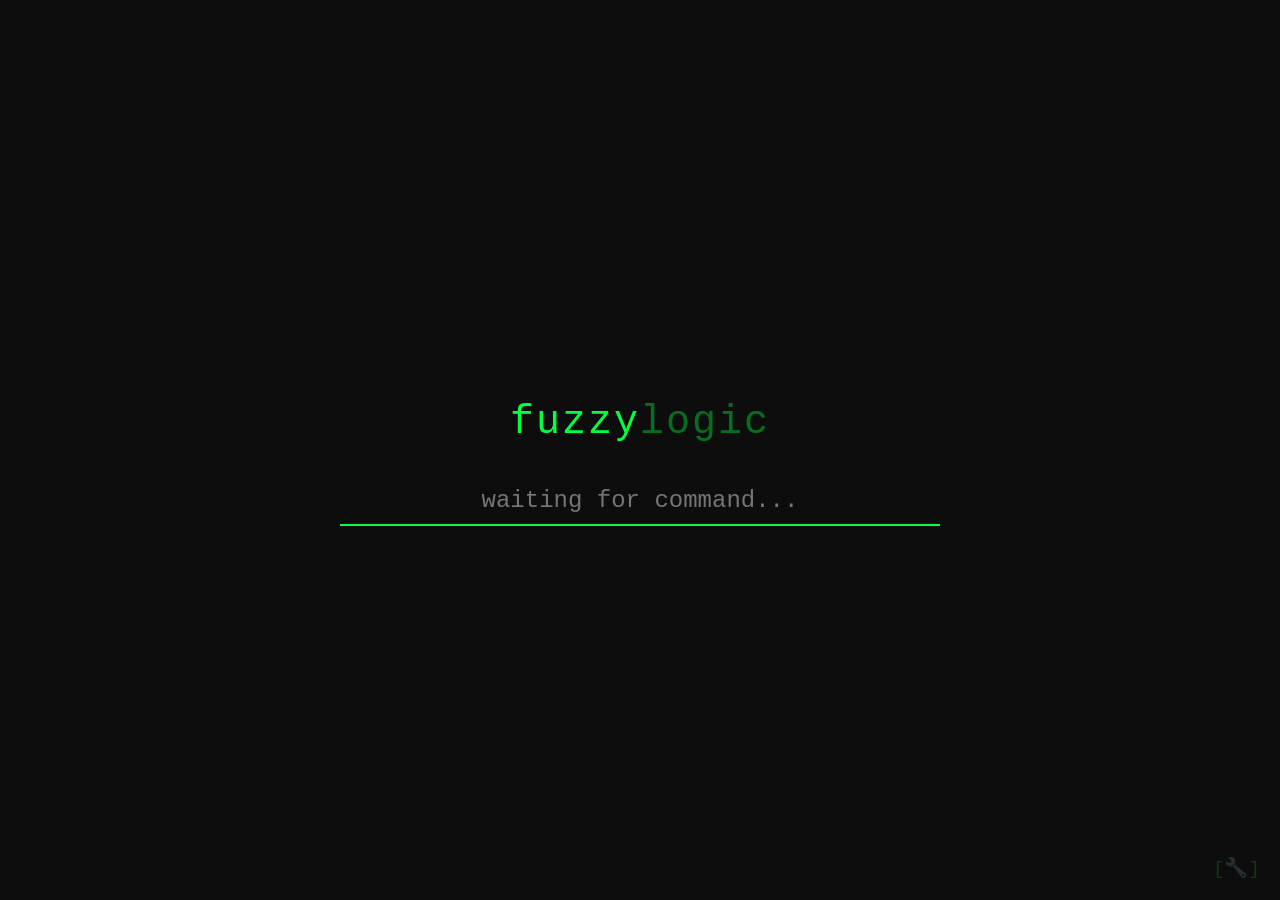
==== index.html @ 09c43f77 "Update index.html" ====
<!DOCTYPE html>
<html lang="en">
<head>
    <meta charset="UTF-8">
    <meta name="viewport" content="width=device-width, initial-scale=1.0">
    <title>fuzzylogic terminal</title>
    <style>
        :root {
            --bg: #0d0d0d;
            --text: #00ff41; /* Matrix/Terminal Green */
            --dim: #333333;
        }
        body {
            margin: 0;
            padding: 0;
            background-color: var(--bg);
            color: var(--text);
            font-family: 'Courier New', Courier, monospace;
            display: flex;
            flex-direction: column;
            align-items: center;
            justify-content: center;
            height: 100vh;
            overflow: hidden;
        }
        .container {
            width: 100%;
            max-width: 600px;
            text-align: center;
        }
        h1 {
            font-size: 2.5rem;
            font-weight: normal;
            margin-bottom: 2rem;
            letter-spacing: 2px;
        }
        h1 span {
            opacity: 0.4;
        }
        input {
            width: 100%;
            background: transparent;
            border: none;
            border-bottom: 2px solid var(--dim);
            color: var(--text);
            font-size: 1.5rem;
            font-family: inherit;
            padding: 10px 0;
            text-align: center;
            outline: none;
            transition: border-color 0.3s ease;
        }
        input:focus {
            border-bottom: 2px solid var(--text);
        }
        .tools {
            position: fixed;
            bottom: 20px;
            right: 20px;
            opacity: 0.2;
            transition: opacity 0.3s;
        }
        .tools:hover {
            opacity: 1;
        }
        .tools a {
            color: var(--text);
            text-decoration: none;
            font-size: 1.2rem;
        }
    </style>
</head>
<body>

    <div class="container">
        <h1>fuzzy<span>logic</span></h1>
        <input type="text" id="cmd" autocomplete="off" spellcheck="false" autofocus placeholder="waiting for command...">
    </div>

    <div class="tools">
        <a href="JeanConverter.html" title="Open Converter">[🔧]</a>
    </div>

    <script>
        // 1. DATA SOURCE
        const rawJean = `
Goog,g,https://google.com/search?hl=en&safe=off&num=50&pws=0&q=%s&oq=test&sourceid=chrome&ie=UTF-8
Cracked,zz,https://cse.google.com/cse?cx=f8a43638082e49c2d#gsc.tab=0&gsc.q=%s&ie=UTF-8&gsc.sort=
GitHub,gh,https://google.com/search?hl=en&safe=off&num=50&pws=0&q=site:github.com+%s&ie=UTF-8
Greasyfork,gf,https://google.com/search?hl=en&safe=off&num=50&pws=0&q=site:greasyfork.org+%s&ie=UTF-8
Reddit,r,https://google.com/search?hl=en&safe=off&num=50&pws=0&q=site:reddit.com+%s&ie=UTF-8
PlayStore,pl,https://play.google.com/store/search?q=%s&ie=UTF-8
brave,b,https://search.brave.com/search?q=%s&ie=UTF-8
facebook,fb,https://www.facebook.com/search/top/?q=%s&ie=UTF-8&opensearch=1
firefox-addons,fa,https://addons.mozilla.org/en-US/firefox/search/?q=%s&ie=UTF-8
BangkokPost,bkp,https://www.google.com/search?hl=en&safe=off&num=50&pws=0&q=site:bangkokpost.com+%s&ie=UTF-8
Chocolatey,choco,https://www.google.com/search?hl=en&safe=off&num=50&pws=0&q=site:chocolatey.org/packages+%s&ie=UTF-8
Malwaretips,mal,https://www.google.com/search?hl=en&safe=off&num=50&pws=0&q=site:malwaretips.com+%s&ie=UTF-8
softpedia,s,https://www.google.com/search?hl=en&safe=off&num=50&pws=0&q=site:softpedia.com+%s&ie=UTF-8
faces,f,https://www.google.com/search?tbm=isch&q=%s&ie=UTF-8&ref=%opensearch&imgtype=face
youtube,yt,https://www.youtube.com/results?search_query=%s&ie=UTF-8
chromeextensions,e,https://www.google.com/search?gl=us&hl=en&safe=off&num=50&pws=0&q=site:chromewebstore.google.com+%s&ie=UTF-8
G2A,g2a,https://www.g2a.com/search?query=%s&ie=UTF-8
porn2,a2,https://www.google.com/search?hl=en&gl=us&safe=off&num=50&pws=0&udm=2&q=%s +porn|fuck|video|hd +-ladyboy+-shemale+-gay++intext:ass+intext:butt+intext:x+intext:anal
edgeaddons,ea,https://www.google.com/search?hl=en&safe=off&num=50&pws=0&q=site:microsoftedge.microsoft.com/addons/search+%s&ie=UTF-8
porn,a,https://www.google.com/search?hl=en&safe=off&num=50&pws=0&udm=2&q=%s&ie=UTF-8%20site:pornhub.com%20OR%20site:xvideos.com%20OR%20site:4kporn.xxx%20OR%20site:eporner.com%20OR%20site:sxyprn.com%20OR%20site:thethothub.com%20OR%20site:videosection.com%20OR%20site:spankbang.com%20OR%20site:bigporn.com%20OR%20site:xfantazy.com%20OR%20site:camflow.tv%20OR%20site:pornkai.com%20OR%20site:cambro.tv%20OR%20site:redtube.com%20OR%20site:txxx.com%20OR%20site:motherless.com+anal%20+-ladyboy+-shemale+-gay
porn-old,p,https://google.com/search?hl=en&safe=off&num=50&pws=0&q=%s&ie=UTF-8+anal+site:pornhub.com%20OR%20site:xvideos.com%20OR%20site:4kporn.xxx%20OR%20site:sxyprn.com%20OR%20site:videosection.com%20OR%20site:spankbang.com%20OR%20site:bigporn.com%20OR%20site:xfantazy.com%20OR%20site:camflow.tv%20OR%20site:pornkai.com%20OR%20site:cambro.tv%20OR%20site:redtube.com%20OR%20site:txxx.com%20OR%20site:motherless.com+%s&ie=UTF-8+-ladyboy+-shemale+-gay
cloudsearch,c,https://cloudsearch.google.com/cloudsearch/search?authuser=0&q=%s&ie=UTF-8&it=1609926023312&iq=false
Wikipedia,w,https://en.wikipedia.org/wiki/Special:Search?search=%s
        `;

        // 2. PARSE THE CSV
        const engines = {};
        rawJean.split('\n').forEach(line => {
            const parts = line.trim().split(',');
            if (parts.length >= 3) {
                engines[parts[1].trim()] = parts.slice(2).join(',').trim();
            }
        });

        const defaultEngine = "https://google.com/search?hl=en&safe=off&num=50&pws=0&q=%s";

        // 3. DISPATCHER LOGIC
        function executeCommand(query) {
            if (!query) return;
            query = query.trim();
            const spaceIndex = query.indexOf(' ');
            
            let shortcut = query;
            let searchTerm = "";

            if (spaceIndex > -1) {
                shortcut = query.substring(0, spaceIndex).trim();
                searchTerm = query.substring(spaceIndex + 1).trim();
            }

            let targetUrl = engines[shortcut];

            if (targetUrl) {
                if (searchTerm) {
                    window.location.href = targetUrl.replace('%s', encodeURIComponent(searchTerm));
                } else {
                    window.location.href = targetUrl.split('?')[0].split('/search')[0]; 
                }
            } else {
                window.location.href = defaultEngine.replace('%s', encodeURIComponent(query));
            }
        }

        // 4. EXECUTION
        const urlParams = new URLSearchParams(window.location.search);

        if (urlParams.has('q')) {
            document.body.style.display = 'none'; 
            executeCommand(urlParams.get('q'));
        } else {
            document.getElementById('cmd').addEventListener('keypress', function (e) {
                if (e.key === 'Enter') {
                    executeCommand(this.value);
                }
            });
        }
    </script>
</body>
</html>
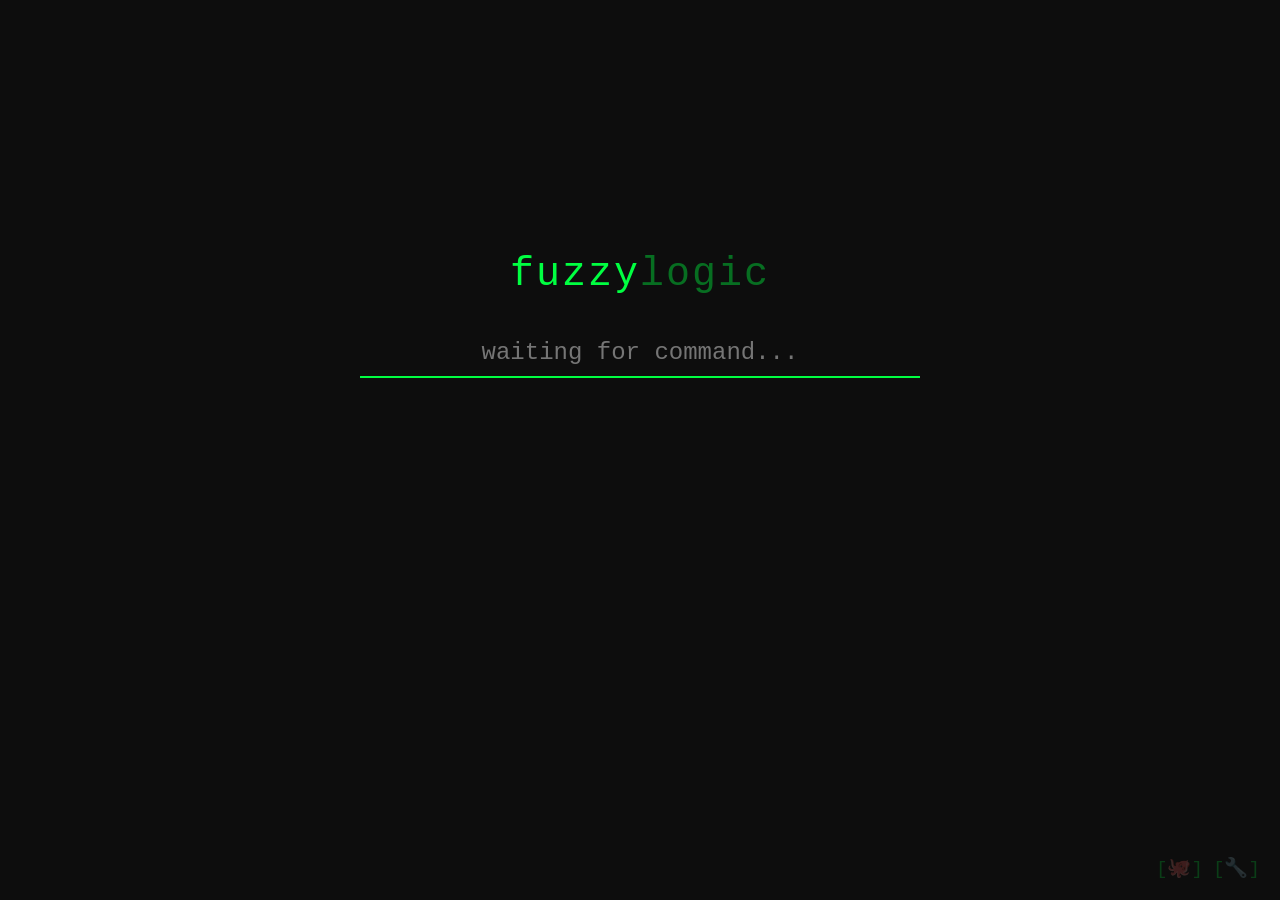
==== commit 7b71b691: "Update index.html" ====
--- a/index.html
+++ b/index.html
@@ -19,14 +19,18 @@
             display: flex;
             flex-direction: column;
             align-items: center;
-            justify-content: center;
-            height: 100vh;
+            justify-content: flex-start; 
+            padding-top: 25vh;
+            min-height: 100vh;
             overflow: hidden;
+            box-sizing: border-box;
         }
         .container {
             width: 100%;
             max-width: 600px;
             text-align: center;
+            padding: 0 20px;
+            box-sizing: border-box;
         }
         h1 {
             font-size: 2.5rem;
@@ -59,6 +63,8 @@
             right: 20px;
             opacity: 0.2;
             transition: opacity 0.3s;
+            display: flex;
+            gap: 10px; 
         }
         .tools:hover {
             opacity: 1;
@@ -78,6 +84,7 @@
     </div>
 
     <div class="tools">
+        <a href="https://github.com/cliffspab/jean-personal/edit/master/index.html" target="_blank" title="Edit on GitHub">[🐙]</a>
         <a href="JeanConverter.html" title="Open Converter">[🔧]</a>
     </div>
 
@@ -114,7 +121,7 @@
         rawJean.split('\n').forEach(line => {
             const parts = line.trim().split(',');
             if (parts.length >= 3) {
-                engines[parts[1].trim()] = parts.slice(2).join(',').trim();
+                engines[parts[1].trim().toLowerCase()] = parts.slice(2).join(',').trim();
             }
         });
 
@@ -134,7 +141,7 @@
                 searchTerm = query.substring(spaceIndex + 1).trim();
             }
 
-            let targetUrl = engines[shortcut];
+            let targetUrl = engines[shortcut.toLowerCase()];
 
             if (targetUrl) {
                 if (searchTerm) {
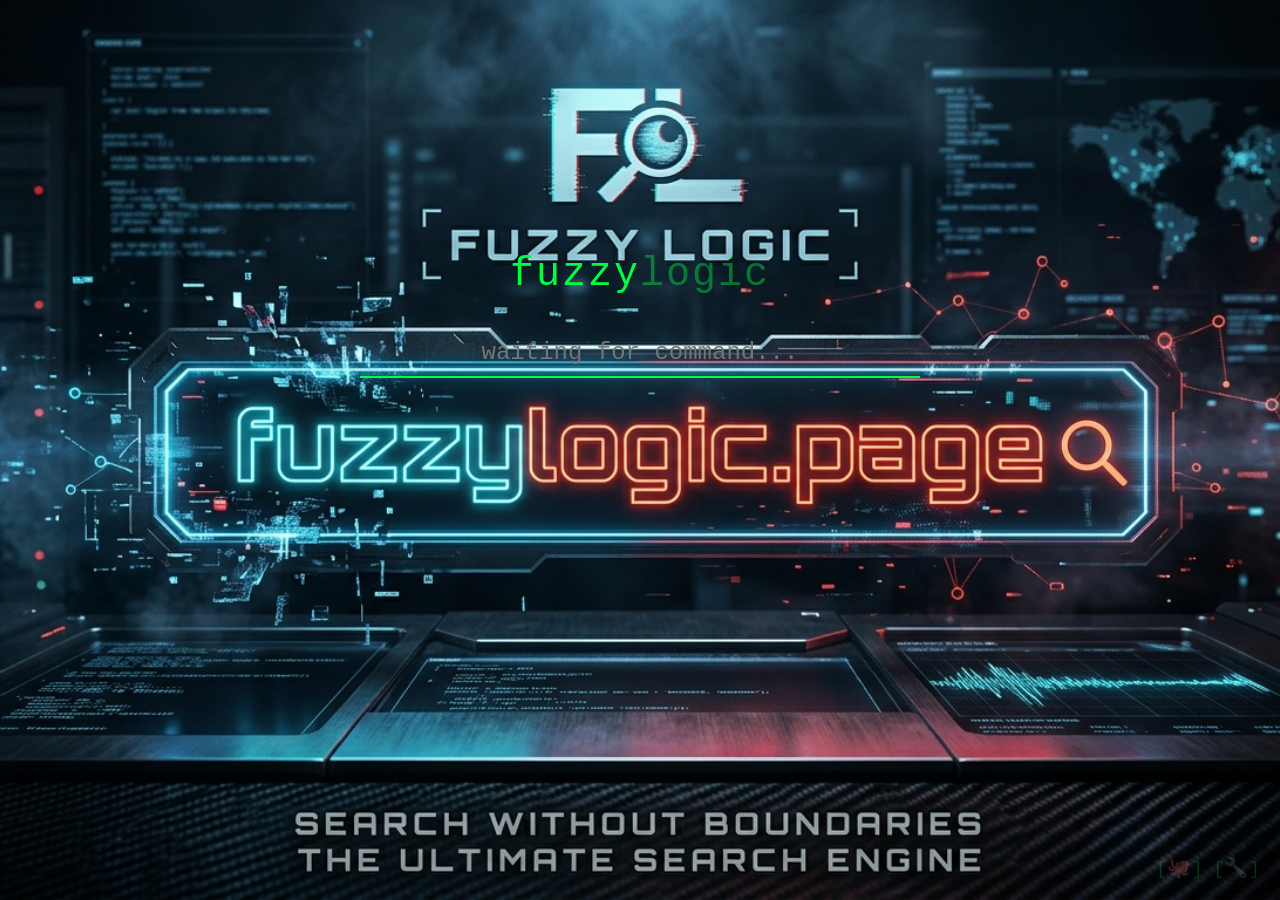
==== commit 4fe740f5: "Set background image in index.html Added a background image to the body of the HTML." ====
--- a/index.html
+++ b/index.html
@@ -14,6 +14,10 @@
             margin: 0;
             padding: 0;
             background-color: var(--bg);
+            background-image: url('background.jpg');
+            background-size: cover;
+            background-position: center;
+            background-repeat: no-repeat;
             color: var(--text);
             font-family: 'Courier New', Courier, monospace;
             display: flex;
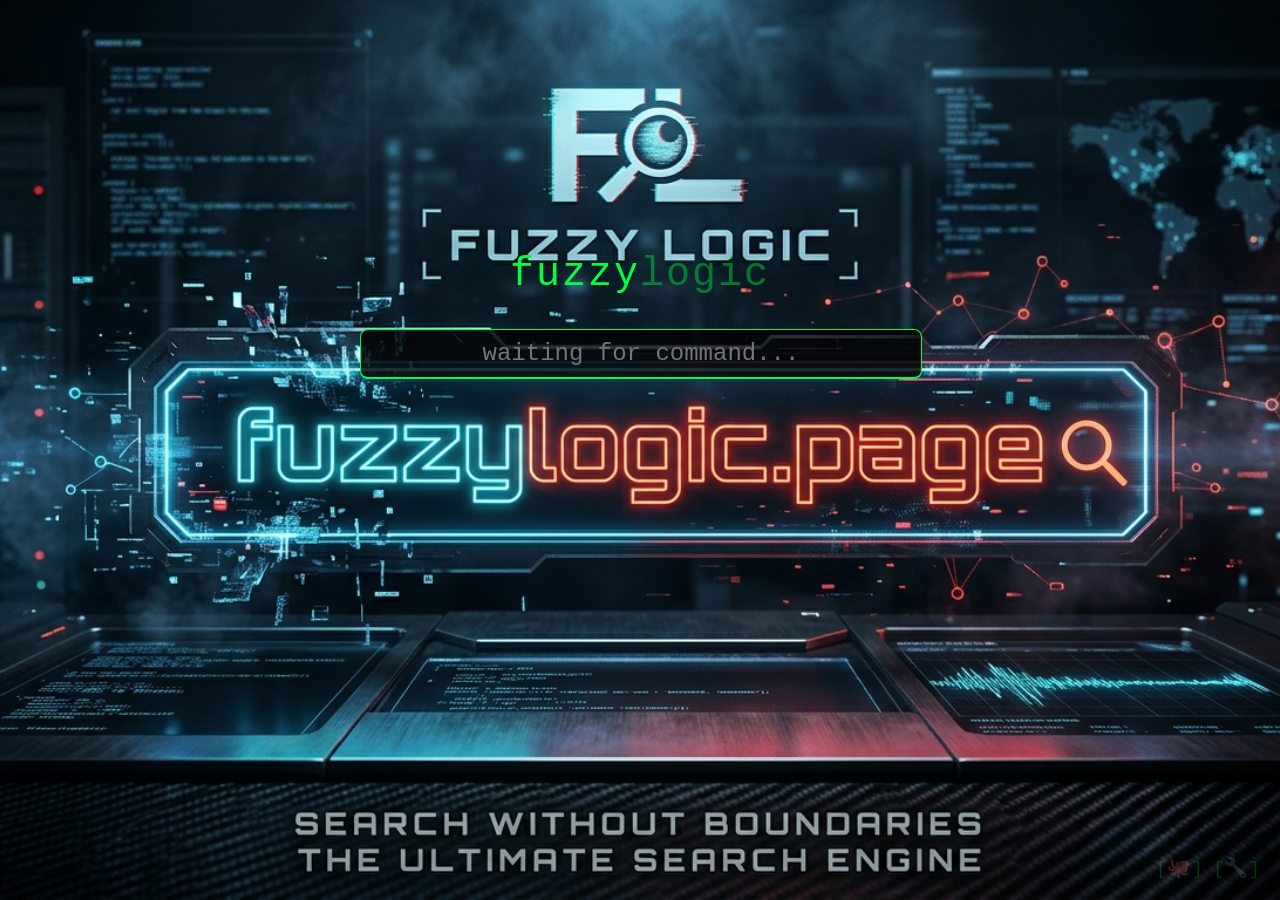
==== commit ae8bb414: "Update input styles in index.html Changed input background color and updated border style." ====
--- a/index.html
+++ b/index.html
@@ -47,9 +47,10 @@
         }
         input {
             width: 100%;
-            background: transparent;
+            background: rgba(0, 0, 0, 0.8);
             border: none;
-            border-bottom: 2px solid var(--dim);
+            border: 1px solid var(--text);
+            border-radius: 8px;
             color: var(--text);
             font-size: 1.5rem;
             font-family: inherit;
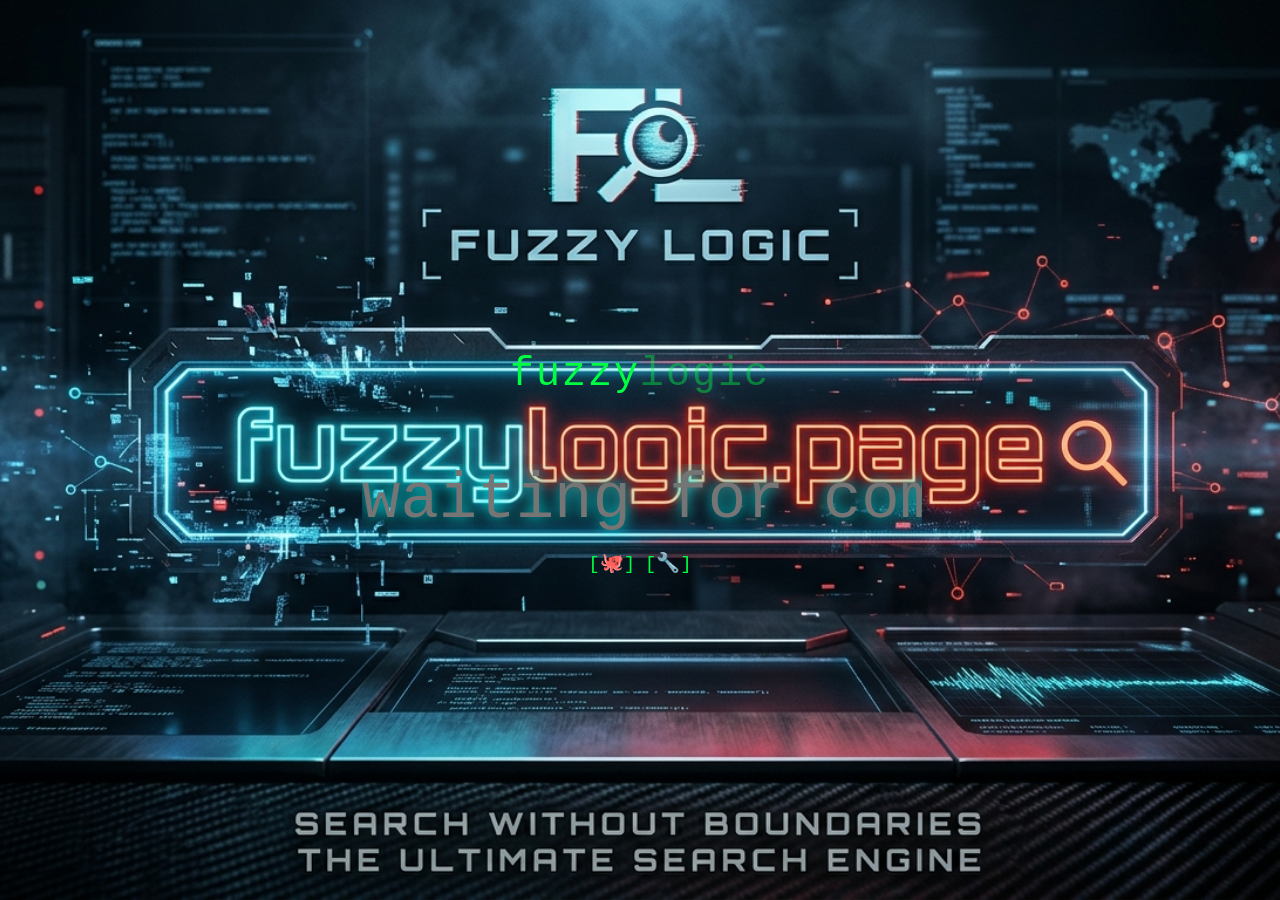
==== commit 8466f14b: "Modify input styles and center content Updated input styling and layout for improved appearance." ====
--- a/index.html
+++ b/index.html
@@ -3,7 +3,6 @@
 <head>
     <meta charset="UTF-8">
     <meta name="viewport" content="width=device-width, initial-scale=1.0">
-    <title>fuzzylogic terminal</title>
     <style>
         :root {
             --bg: #0d0d0d;
@@ -23,8 +22,7 @@
             display: flex;
             flex-direction: column;
             align-items: center;
-            justify-content: flex-start; 
-            padding-top: 25vh;
+            justify-content: center;
             min-height: 100vh;
             overflow: hidden;
             box-sizing: border-box;
@@ -45,22 +43,23 @@
         h1 span {
             opacity: 0.4;
         }
-        input {
-            width: 100%;
-            background: rgba(0, 0, 0, 0.8);
-            border: none;
-            border: 1px solid var(--text);
-            border-radius: 8px;
-            color: var(--text);
-            font-size: 1.5rem;
-            font-family: inherit;
-            padding: 10px 0;
-            text-align: center;
-            outline: none;
-            transition: border-color 0.3s ease;
-        }
-        input:focus {
-            border-bottom: 2px solid var(--text);
+    input {
+    width: 100%;
+    height: 100px;
+    background: transparent;
+    border: none;
+    color: #00ffff;
+    font-size: 4rem;
+    font-family: inherit;
+    text-align: center;
+    outline: none;
+    text-shadow: 0 0 15px #00ffff;
+    margin-top: 20px;
+}
+input:focus {
+    border: none;
+    outline: none;
+}
         }
         .tools {
             position: fixed;
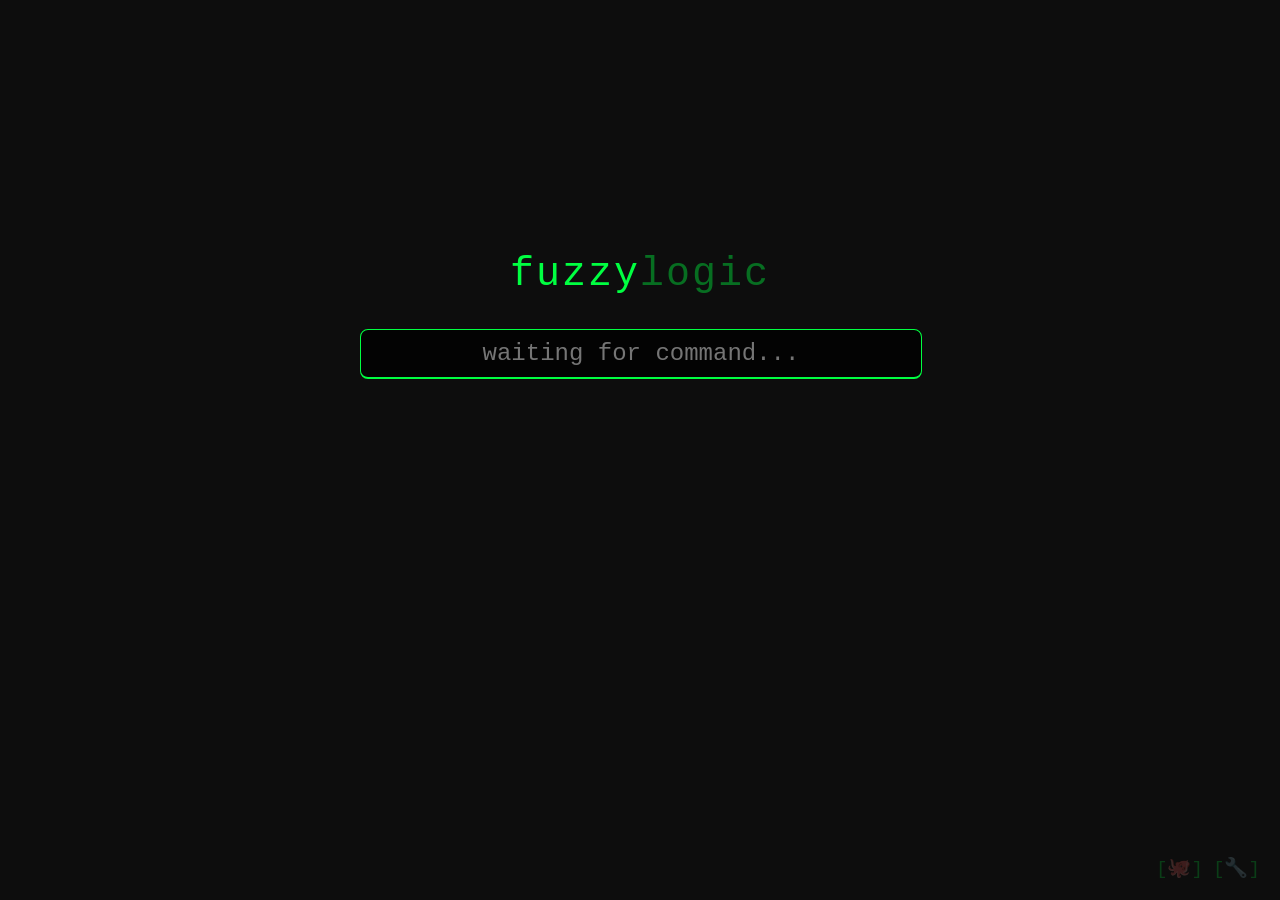
==== commit c63446c8: "Revert "Modify input styles and center content" This reverts commit 8466f14b662e73389552b1824c60bb02" ====
--- a/index.html
+++ b/index.html
@@ -3,6 +3,7 @@
 <head>
     <meta charset="UTF-8">
     <meta name="viewport" content="width=device-width, initial-scale=1.0">
+    <title>fuzzylogic terminal</title>
     <style>
         :root {
             --bg: #0d0d0d;
@@ -22,7 +23,8 @@
             display: flex;
             flex-direction: column;
             align-items: center;
-            justify-content: center;
+            justify-content: flex-start; 
+            padding-top: 25vh;
             min-height: 100vh;
             overflow: hidden;
             box-sizing: border-box;
@@ -43,23 +45,22 @@
         h1 span {
             opacity: 0.4;
         }
-    input {
-    width: 100%;
-    height: 100px;
-    background: transparent;
-    border: none;
-    color: #00ffff;
-    font-size: 4rem;
-    font-family: inherit;
-    text-align: center;
-    outline: none;
-    text-shadow: 0 0 15px #00ffff;
-    margin-top: 20px;
-}
-input:focus {
-    border: none;
-    outline: none;
-}
+        input {
+            width: 100%;
+            background: rgba(0, 0, 0, 0.8);
+            border: none;
+            border: 1px solid var(--text);
+            border-radius: 8px;
+            color: var(--text);
+            font-size: 1.5rem;
+            font-family: inherit;
+            padding: 10px 0;
+            text-align: center;
+            outline: none;
+            transition: border-color 0.3s ease;
+        }
+        input:focus {
+            border-bottom: 2px solid var(--text);
         }
         .tools {
             position: fixed;
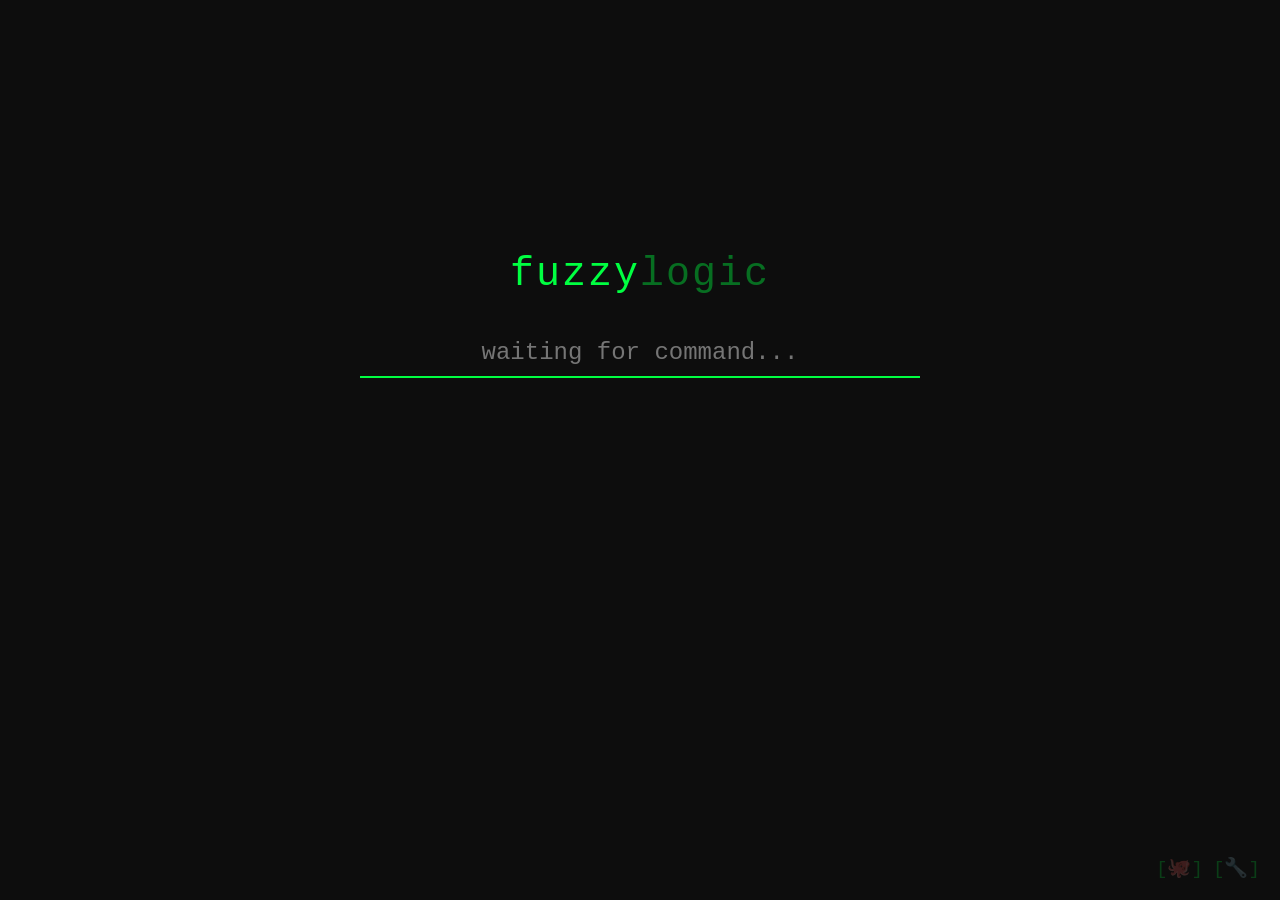
==== commit a1d363e0: "Revert "Update input styles in index.html" This reverts commit ae8bb4141ee61f529082d3130e817cf6ef440" ====
--- a/index.html
+++ b/index.html
@@ -47,10 +47,9 @@
         }
         input {
             width: 100%;
-            background: rgba(0, 0, 0, 0.8);
+            background: transparent;
             border: none;
-            border: 1px solid var(--text);
-            border-radius: 8px;
+            border-bottom: 2px solid var(--dim);
             color: var(--text);
             font-size: 1.5rem;
             font-family: inherit;
